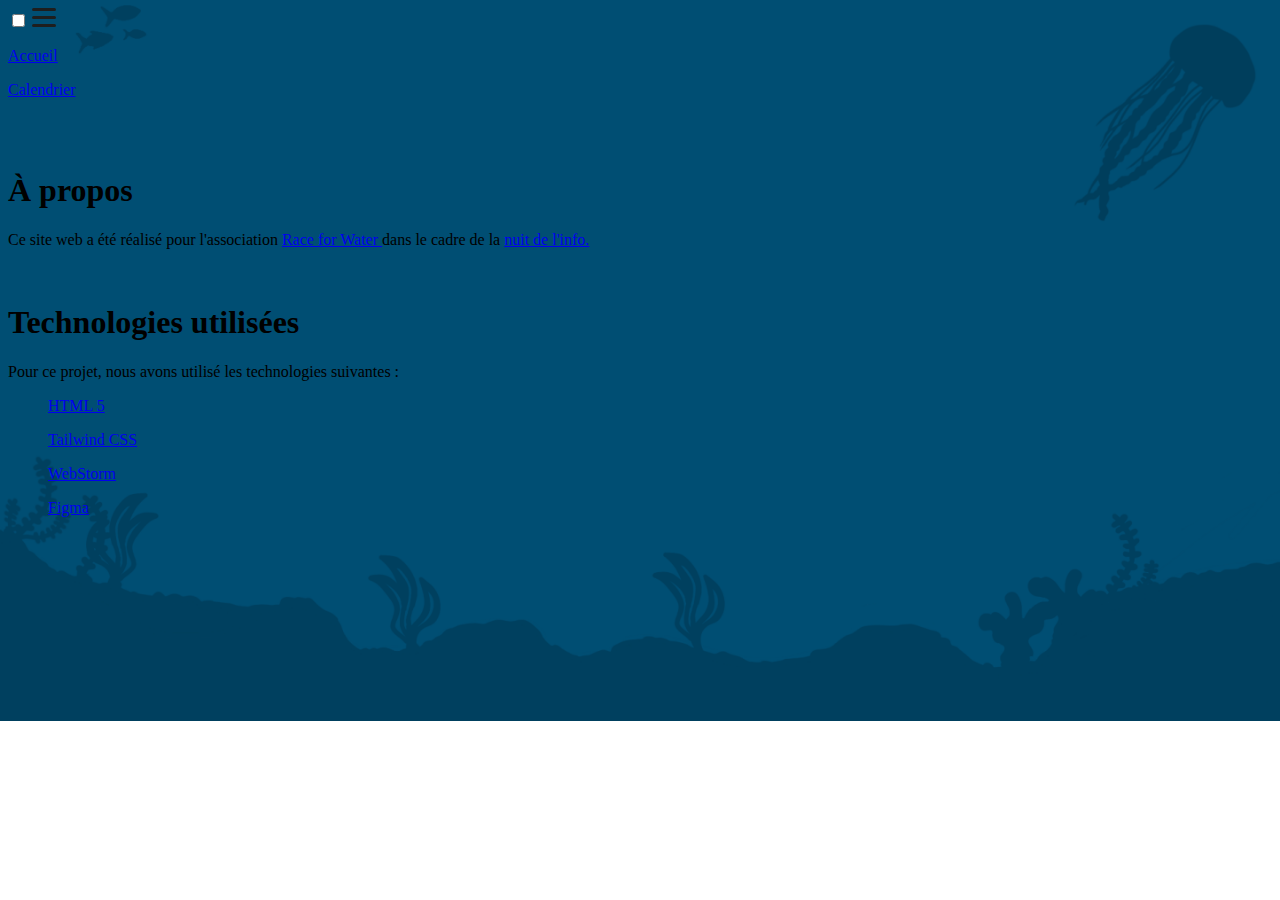
==== src/about.html @ 0e3adce9 "Lucie: modif front end de about" ====
<!DOCTYPE html>
<html lang="en">
<head>
    <meta charset="UTF-8">
    <meta name="viewport" content="width=device-width, initial-scale=1.0">
    <meta name="description" content="About page for the Race for Water association project.">
    <title>Title</title>
    <link href="./style/output.css" rel="stylesheet">
</head>
<body class="bg-gray-100 font-mono" style="background-image: url('imgs/podcast/background_bottom.webp'); background-repeat: no-repeat; background-size: cover;" >


<div class="relative">
    <input type="checkbox" id="menu-toggle" class="peer absolute -top-10 -left-10"/>
    <label for="menu-toggle" class="cursor-pointer w-8 h-8 flex items-center justify-center">
        <img id="menu-icon" src="imgs/global/open.svg" alt="Menu Toggle" class="w-6 h-6">
    </label>

    <!-- Burger Menu -->
    <div
            id="burger"
            class="w-60 h-screen pl-8 bg-red-600 absolute top-0 left-0 transition-transform duration-300 transform -translate-x-full peer-checked:translate-x-0 peer-checked:-z-30"
    >
        <!-- Your menu content -->
        <div class="pt-10">
            <p><a href="index.html" class="text-white mt-8 z-20">Accueil</a></p>
            <p><a href="advent.html" class="text-white mt-4 z-20">Calendrier</a></p>
        </div>
    </div>

    <br>
    <br>
    <!-- Main Content -->
    <div class="pl-8 transition-transform duration-300 transform translate-x-0 peer-checked:translate-x-60">
        <!-- About Section -->
        <div>
            <h1 class="text-white text-4xl text-center font-mono mt-8 font-bold mb-8">
                À propos
            </h1>
            <p  class="font-mono text-center mb-4">
                Ce site web a été réalisé pour l'association
                <a href="https://www.raceforwater.org/" target="_blank" class="text-white hover:underline">
                    Race for Water
                </a> dans le cadre de la
                <a href="https://nuitdelinfo.com" target="_blank" class="text-white hover:underline">
                    nuit de l'info.
                </a>
            </p>
        </div>

        <br>
        <!-- Technologies Section -->
        <div>
            <h1  class="text-white text-center text-4xl font-mono font-bold mt-8 mb-4">
                Technologies utilisées
            </h1>
            <p class=" font-mono text-center mb-4">Pour ce projet, nous avons utilisé les technologies suivantes :</p>

            <ul class="list-disc pl-8 text-center space-y-2 font-mono">
                <p><a href="https://html.spec.whatwg.org/multipage/" class="text-white hover:underline">HTML 5</a>
                </p>
                <p><a href="https://tailwindui.com/" class="text-white hover:underline">Tailwind CSS</a></p>
                <p><a href="https://www.jetbrains.com/webstorm/" class="text-white hover:underline">WebStorm</a>
                </p>
                <p><a href="https://www.figma.com/" class="text-white hover:underline">Figma</a></p>
            </ul>
        </div>
    </div>
</div>

<script>
    const menuToggle = document.getElementById('menu-toggle');
    const menuIcon = document.getElementById('menu-icon');

    menuToggle.addEventListener('change', () => {
        if (menuToggle.checked) {
            // Change to close icon when menu is open
            menuIcon.src = "imgs/global/close.svg";
        } else {
            // Change back to burger icon when menu is closed
            menuIcon.src = "imgs/global/open.svg";
        }
    });
</script>
</body>
</html>
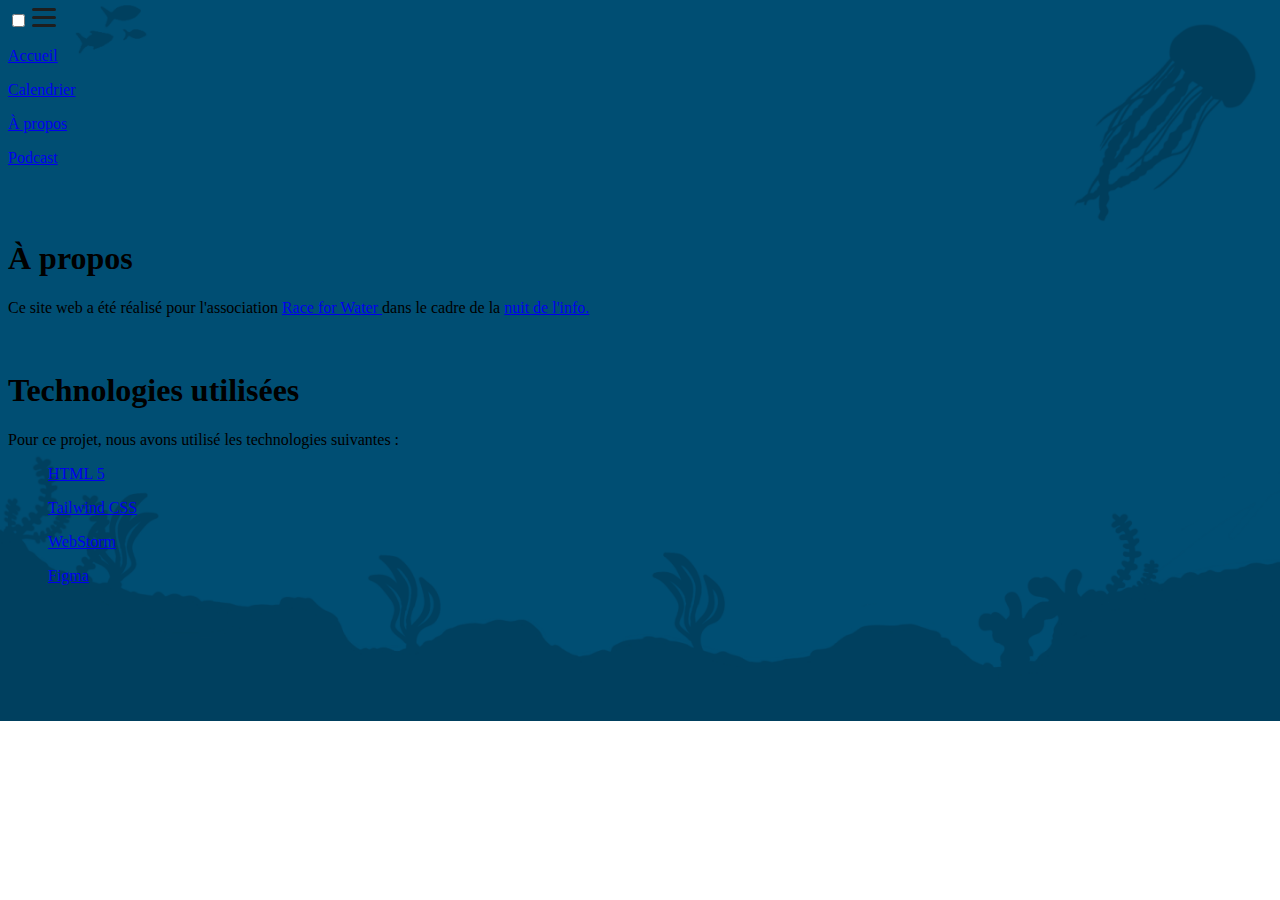
==== commit 1292719b: "Merge remote-tracking branch 'origin/lucie'" ====
--- a/src/about.html
+++ b/src/about.html
@@ -11,27 +11,29 @@
 
 
 <div class="relative">
-    <input type="checkbox" id="menu-toggle" class="peer absolute -top-10 -left-10"/>
-    <label for="menu-toggle" class="cursor-pointer w-8 h-8 flex items-center justify-center">
-        <img id="menu-icon" src="imgs/global/open.svg" alt="Menu Toggle" class="w-6 h-6">
+    <input type="checkbox" id="menu-toggle" class="peer absolute -top-10 -left-10 z-50"/>
+    <label for="menu-toggle" class="cursor-pointer w-8 h-8 flex items-center justify-center z-50">
+        <img id="menu-icon" src="imgs/global/open.svg" alt="Menu Toggle" class="w-6 h-6 z-50">
     </label>
 
     <!-- Burger Menu -->
     <div
             id="burger"
-            class="w-60 h-screen pl-8 bg-red-600 absolute top-0 left-0 transition-transform duration-300 transform -translate-x-full peer-checked:translate-x-0 peer-checked:-z-30"
+            class="w-60 h-screen pl-8 bg-perso-blue-300 absolute top-0 left-0 transition-transform duration-300 transform -translate-x-full peer-checked:translate-x-0 "
     >
         <!-- Your menu content -->
         <div class="pt-10">
-            <p><a href="index.html" class="text-white mt-8 z-20">Accueil</a></p>
-            <p><a href="advent.html" class="text-white mt-4 z-20">Calendrier</a></p>
+            <p><a href="index.html" class="text-white mt-8 ">Accueil</a></p>
+            <p><a href="advent.html" class="text-white mt-4">Calendrier</a></p>
+            <p><a href="about.html" class="text-white mt-4">À propos</a></p>
+            <p><a href="podcast.html" class="text-white mt-4">Podcast</a></p>
         </div>
     </div>
 
     <br>
     <br>
     <!-- Main Content -->
-    <div class="pl-8 transition-transform duration-300 transform translate-x-0 peer-checked:translate-x-60">
+    <div class="pl-8 -top-5 transition-transform duration-300 transform translate-x-0 peer-checked:translate-x-60">
         <!-- About Section -->
         <div>
             <h1 class="text-white text-4xl text-center font-mono mt-8 font-bold mb-8">
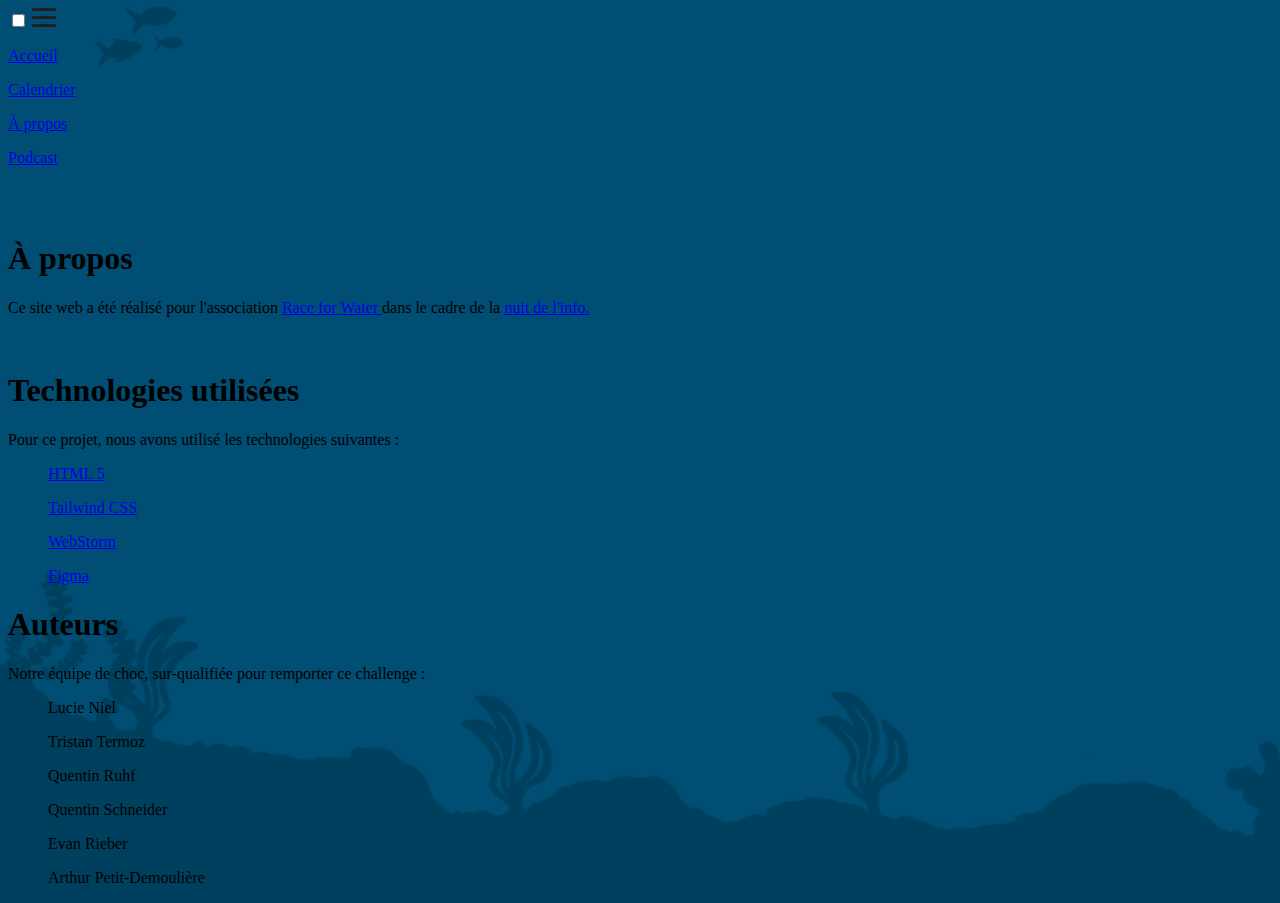
==== commit c3feeeeb: "adding members" ====
--- a/src/about.html
+++ b/src/about.html
@@ -7,7 +7,8 @@
     <title>Title</title>
     <link href="./style/output.css" rel="stylesheet">
 </head>
-<body class="bg-gray-100 font-mono" style="background-image: url('imgs/podcast/background_bottom.webp'); background-repeat: no-repeat; background-size: cover;" >
+<body class="bg-gray-100 font-mono"
+      style="background-image: url('imgs/podcast/background_bottom.webp'); background-repeat: no-repeat; background-size: cover;">
 
 
 <div class="relative">
@@ -39,7 +40,7 @@
             <h1 class="text-white text-4xl text-center font-mono mt-8 font-bold mb-8">
                 À propos
             </h1>
-            <p  class="font-mono text-center mb-4">
+            <p class="font-mono text-center mb-4">
                 Ce site web a été réalisé pour l'association
                 <a href="https://www.raceforwater.org/" target="_blank" class="text-white hover:underline">
                     Race for Water
@@ -53,7 +54,7 @@
         <br>
         <!-- Technologies Section -->
         <div>
-            <h1  class="text-white text-center text-4xl font-mono font-bold mt-8 mb-4">
+            <h1 class="text-white text-center text-4xl font-mono font-bold mt-8 mb-4">
                 Technologies utilisées
             </h1>
             <p class=" font-mono text-center mb-4">Pour ce projet, nous avons utilisé les technologies suivantes :</p>
@@ -65,6 +66,22 @@
                 <p><a href="https://www.jetbrains.com/webstorm/" class="text-white hover:underline">WebStorm</a>
                 </p>
                 <p><a href="https://www.figma.com/" class="text-white hover:underline">Figma</a></p>
+            </ul>
+        </div>
+
+        <div>
+            <h1 class="text-white text-center text-4xl font-mono font-bold mt-8 mb-4">
+                Auteurs
+            </h1>
+            <p class=" font-mono text-center mb-4">Notre équipe de choc, sur-qualifiée pour remporter ce challenge :</p>
+
+            <ul class="list-disc pl-8 text-center space-y-2 font-mono">
+                <p>Lucie Niel</p>
+                <p>Tristan Termoz</p>
+                <p>Quentin Ruhf</p>
+                <p>Quentin Schneider</p>
+                <p>Evan Rieber</p>
+                <p>Arthur Petit-Demoulière</p>
             </ul>
         </div>
     </div>
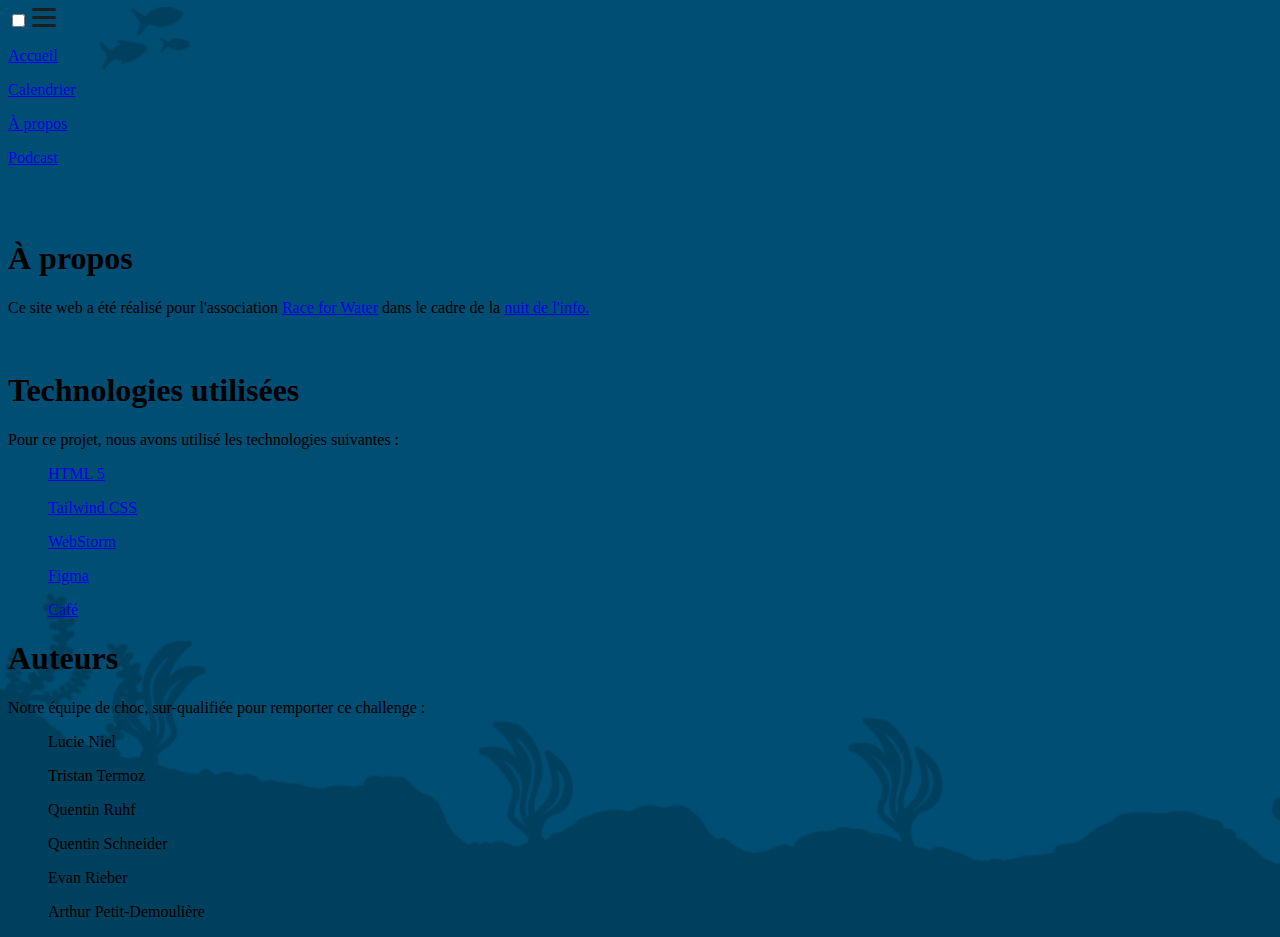
==== commit 2d35beaa: "idk what bro" ====
--- a/src/about.html
+++ b/src/about.html
@@ -42,10 +42,9 @@
             </h1>
             <p class="font-mono text-center mb-4">
                 Ce site web a été réalisé pour l'association
-                <a href="https://www.raceforwater.org/" target="_blank" class="text-white hover:underline">
-                    Race for Water
-                </a> dans le cadre de la
-                <a href="https://nuitdelinfo.com" target="_blank" class="text-white hover:underline">
+                <a href="https://www.raceforwater.org/" target="_blank" class="links text-white hover:underline">
+                    Race for Water</a> dans le cadre de la
+                <a href="https://nuitdelinfo.com" target="_blank" class="links text-white hover:underline">
                     nuit de l'info.
                 </a>
             </p>
@@ -60,12 +59,13 @@
             <p class=" font-mono text-center mb-4">Pour ce projet, nous avons utilisé les technologies suivantes :</p>
 
             <ul class="list-disc pl-8 text-center space-y-2 font-mono">
-                <p><a href="https://html.spec.whatwg.org/multipage/" class="text-white hover:underline">HTML 5</a>
+                <p><a href="https://html.spec.whatwg.org/multipage/" class="links text-white hover:underline">HTML 5</a>
                 </p>
-                <p><a href="https://tailwindui.com/" class="text-white hover:underline">Tailwind CSS</a></p>
-                <p><a href="https://www.jetbrains.com/webstorm/" class="text-white hover:underline">WebStorm</a>
+                <p><a href="https://tailwindui.com/" class="links text-white hover:underline">Tailwind CSS</a></p>
+                <p><a href="https://www.jetbrains.com/webstorm/" class="links text-white hover:underline">WebStorm</a>
                 </p>
-                <p><a href="https://www.figma.com/" class="text-white hover:underline">Figma</a></p>
+                <p><a href="https://www.figma.com/" class="links text-white hover:underline">Figma</a></p>
+                <p><a href="https://letmegooglethat.com/?q=caf%C3%A9&l=1" class="links text-white hover:underline">Café</a></p>
             </ul>
         </div>
 
@@ -75,7 +75,7 @@
             </h1>
             <p class=" font-mono text-center mb-4">Notre équipe de choc, sur-qualifiée pour remporter ce challenge :</p>
 
-            <ul class="list-disc pl-8 text-center space-y-2 font-mono">
+            <ul class="list-disc pl-8 text-center space-y-2 font-mono names">
                 <p>Lucie Niel</p>
                 <p>Tristan Termoz</p>
                 <p>Quentin Ruhf</p>
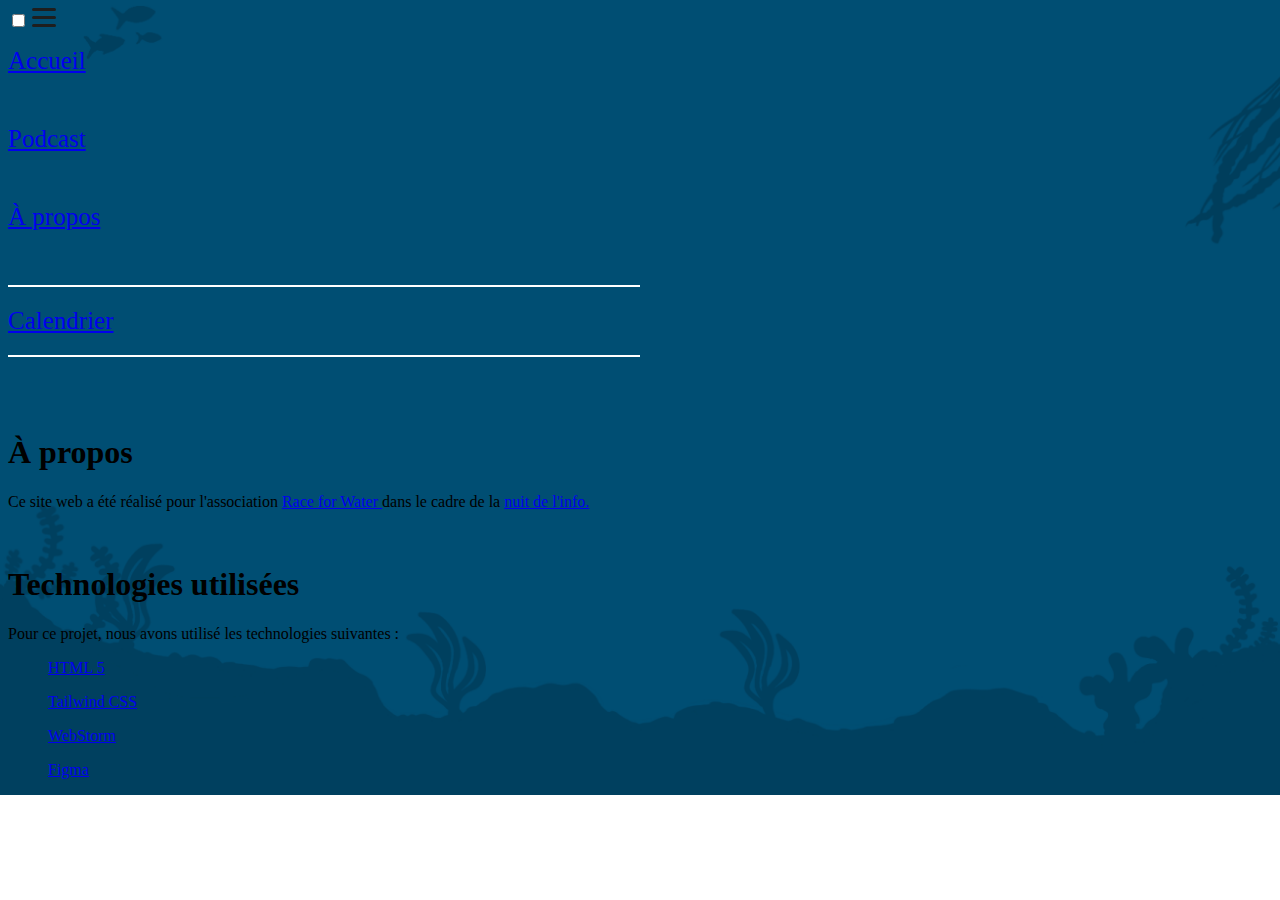
==== commit ead61f36: "Lucie: modif menu" ====
--- a/src/about.html
+++ b/src/about.html
@@ -7,8 +7,7 @@
     <title>Title</title>
     <link href="./style/output.css" rel="stylesheet">
 </head>
-<body class="bg-gray-100 font-mono"
-      style="background-image: url('imgs/podcast/background_bottom.webp'); background-repeat: no-repeat; background-size: cover;">
+<body class="bg-gray-100 font-mono" style="background-image: url('imgs/podcast/background_bottom.webp'); background-repeat: no-repeat; background-size: cover;" >
 
 
 <div class="relative">
@@ -24,10 +23,17 @@
     >
         <!-- Your menu content -->
         <div class="pt-10">
-            <p><a href="index.html" class="text-white mt-8 ">Accueil</a></p>
-            <p><a href="advent.html" class="text-white mt-4">Calendrier</a></p>
-            <p><a href="about.html" class="text-white mt-4">À propos</a></p>
-            <p><a href="podcast.html" class="text-white mt-4">Podcast</a></p>
+            <p><a href="index.html" class="text-white mt-8 " style="font-size: 25px; margin-bottom: 12px;" >Accueil</a></p>
+            <br>
+            <p><a href="podcast.html" class="text-white mt-4" style="font-size: 25px; margin-bottom: 12px;">Podcast</a></p>
+            <br>
+            <p><a href="about.html" class="text-white mt-4" style="font-size: 25px; margin-bottom: 12px;">À propos</a></p>
+            <br>
+            <hr style="border: none; border-top: 2px solid #fff; width: 50%; margin: 20px 0;">
+
+            <p><a href="advent.html" class="text-white mt-4" style="font-size: 25px; margin-bottom: 12px;">Calendrier</a></p>
+            <hr style="border: none; border-top: 2px solid #fff; width: 50%; margin: 20px 0;">
+
         </div>
     </div>
 
@@ -40,11 +46,12 @@
             <h1 class="text-white text-4xl text-center font-mono mt-8 font-bold mb-8">
                 À propos
             </h1>
-            <p class="font-mono text-center mb-4">
+            <p  class="font-mono text-center mb-4">
                 Ce site web a été réalisé pour l'association
-                <a href="https://www.raceforwater.org/" target="_blank" class="links text-white hover:underline">
-                    Race for Water</a> dans le cadre de la
-                <a href="https://nuitdelinfo.com" target="_blank" class="links text-white hover:underline">
+                <a href="https://www.raceforwater.org/" target="_blank" class="text-white hover:underline">
+                    Race for Water
+                </a> dans le cadre de la
+                <a href="https://nuitdelinfo.com" target="_blank" class="text-white hover:underline">
                     nuit de l'info.
                 </a>
             </p>
@@ -53,35 +60,18 @@
         <br>
         <!-- Technologies Section -->
         <div>
-            <h1 class="text-white text-center text-4xl font-mono font-bold mt-8 mb-4">
+            <h1  class="text-white text-center text-4xl font-mono font-bold mt-8 mb-4">
                 Technologies utilisées
             </h1>
             <p class=" font-mono text-center mb-4">Pour ce projet, nous avons utilisé les technologies suivantes :</p>
 
             <ul class="list-disc pl-8 text-center space-y-2 font-mono">
-                <p><a href="https://html.spec.whatwg.org/multipage/" class="links text-white hover:underline">HTML 5</a>
+                <p><a href="https://html.spec.whatwg.org/multipage/" class="text-white hover:underline">HTML 5</a>
                 </p>
-                <p><a href="https://tailwindui.com/" class="links text-white hover:underline">Tailwind CSS</a></p>
-                <p><a href="https://www.jetbrains.com/webstorm/" class="links text-white hover:underline">WebStorm</a>
+                <p><a href="https://tailwindui.com/" class="text-white hover:underline">Tailwind CSS</a></p>
+                <p><a href="https://www.jetbrains.com/webstorm/" class="text-white hover:underline">WebStorm</a>
                 </p>
-                <p><a href="https://www.figma.com/" class="links text-white hover:underline">Figma</a></p>
-                <p><a href="https://letmegooglethat.com/?q=caf%C3%A9&l=1" class="links text-white hover:underline">Café</a></p>
-            </ul>
-        </div>
-
-        <div>
-            <h1 class="text-white text-center text-4xl font-mono font-bold mt-8 mb-4">
-                Auteurs
-            </h1>
-            <p class=" font-mono text-center mb-4">Notre équipe de choc, sur-qualifiée pour remporter ce challenge :</p>
-
-            <ul class="list-disc pl-8 text-center space-y-2 font-mono names">
-                <p>Lucie Niel</p>
-                <p>Tristan Termoz</p>
-                <p>Quentin Ruhf</p>
-                <p>Quentin Schneider</p>
-                <p>Evan Rieber</p>
-                <p>Arthur Petit-Demoulière</p>
+                <p><a href="https://www.figma.com/" class="text-white hover:underline">Figma</a></p>
             </ul>
         </div>
     </div>
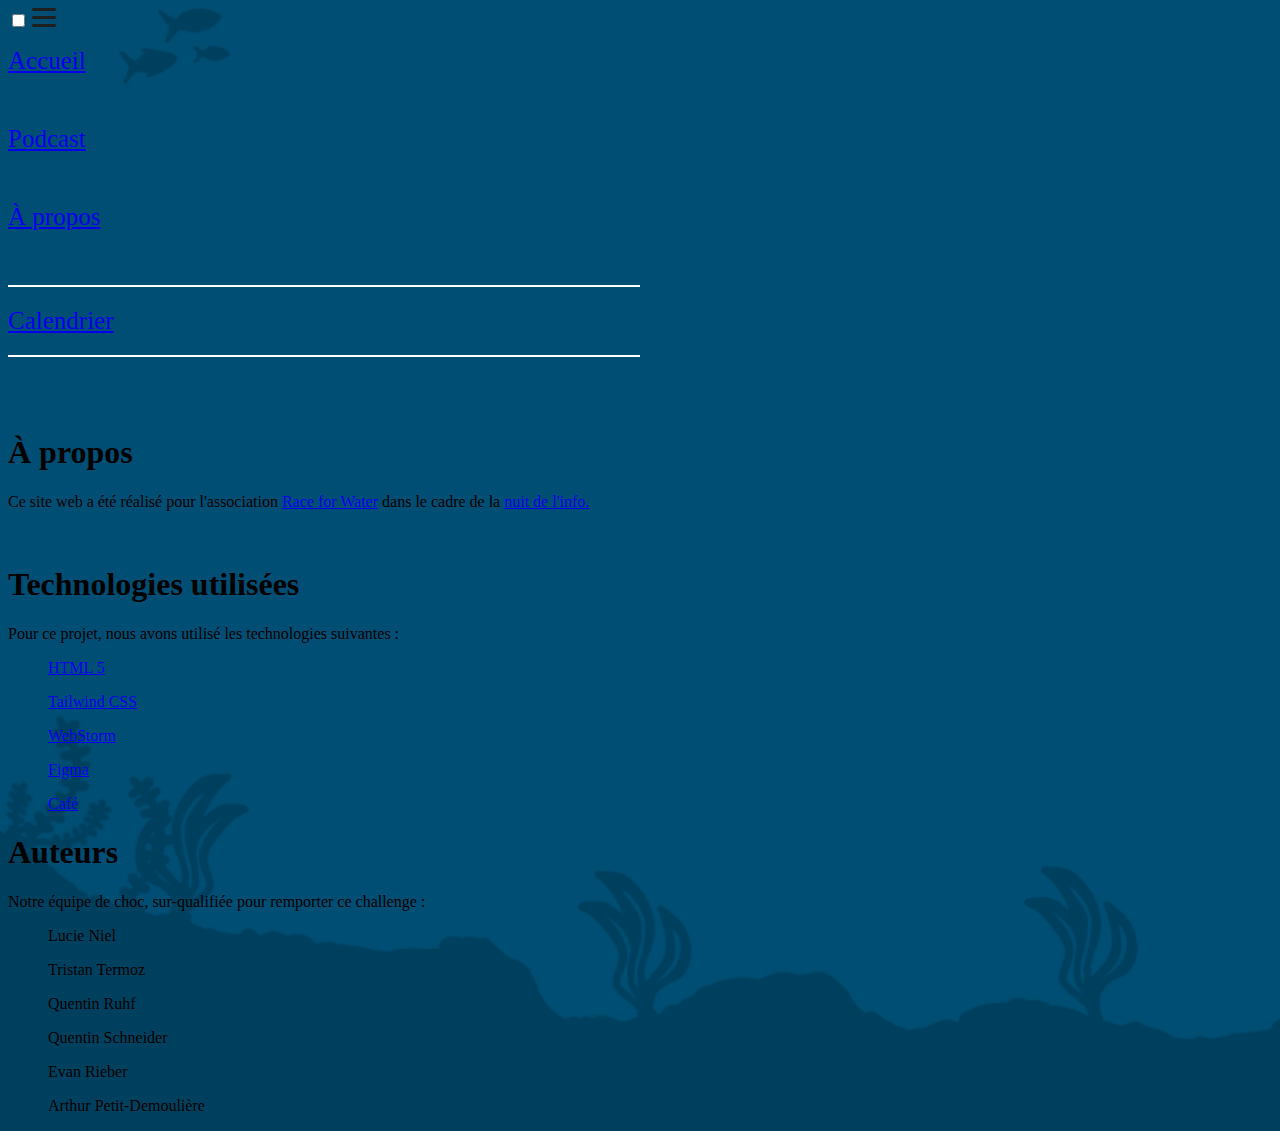
==== commit 4ededa54: "Merge remote-tracking branch 'origin/lucie'" ====
--- a/src/about.html
+++ b/src/about.html
@@ -7,7 +7,8 @@
     <title>Title</title>
     <link href="./style/output.css" rel="stylesheet">
 </head>
-<body class="bg-gray-100 font-mono" style="background-image: url('imgs/podcast/background_bottom.webp'); background-repeat: no-repeat; background-size: cover;" >
+<body class="bg-gray-100 font-mono"
+      style="background-image: url('imgs/podcast/background_bottom.webp'); background-repeat: no-repeat; background-size: cover;">
 
 
 <div class="relative">
@@ -46,12 +47,11 @@
             <h1 class="text-white text-4xl text-center font-mono mt-8 font-bold mb-8">
                 À propos
             </h1>
-            <p  class="font-mono text-center mb-4">
+            <p class="font-mono text-center mb-4">
                 Ce site web a été réalisé pour l'association
-                <a href="https://www.raceforwater.org/" target="_blank" class="text-white hover:underline">
-                    Race for Water
-                </a> dans le cadre de la
-                <a href="https://nuitdelinfo.com" target="_blank" class="text-white hover:underline">
+                <a href="https://www.raceforwater.org/" target="_blank" class="links text-white hover:underline">
+                    Race for Water</a> dans le cadre de la
+                <a href="https://nuitdelinfo.com" target="_blank" class="links text-white hover:underline">
                     nuit de l'info.
                 </a>
             </p>
@@ -60,18 +60,35 @@
         <br>
         <!-- Technologies Section -->
         <div>
-            <h1  class="text-white text-center text-4xl font-mono font-bold mt-8 mb-4">
+            <h1 class="text-white text-center text-4xl font-mono font-bold mt-8 mb-4">
                 Technologies utilisées
             </h1>
             <p class=" font-mono text-center mb-4">Pour ce projet, nous avons utilisé les technologies suivantes :</p>
 
             <ul class="list-disc pl-8 text-center space-y-2 font-mono">
-                <p><a href="https://html.spec.whatwg.org/multipage/" class="text-white hover:underline">HTML 5</a>
+                <p><a href="https://html.spec.whatwg.org/multipage/" class="links text-white hover:underline">HTML 5</a>
                 </p>
-                <p><a href="https://tailwindui.com/" class="text-white hover:underline">Tailwind CSS</a></p>
-                <p><a href="https://www.jetbrains.com/webstorm/" class="text-white hover:underline">WebStorm</a>
+                <p><a href="https://tailwindui.com/" class="links text-white hover:underline">Tailwind CSS</a></p>
+                <p><a href="https://www.jetbrains.com/webstorm/" class="links text-white hover:underline">WebStorm</a>
                 </p>
-                <p><a href="https://www.figma.com/" class="text-white hover:underline">Figma</a></p>
+                <p><a href="https://www.figma.com/" class="links text-white hover:underline">Figma</a></p>
+                <p><a href="https://letmegooglethat.com/?q=caf%C3%A9&l=1" class="links text-white hover:underline">Café</a></p>
+            </ul>
+        </div>
+
+        <div>
+            <h1 class="text-white text-center text-4xl font-mono font-bold mt-8 mb-4">
+                Auteurs
+            </h1>
+            <p class=" font-mono text-center mb-4">Notre équipe de choc, sur-qualifiée pour remporter ce challenge :</p>
+
+            <ul class="list-disc pl-8 text-center space-y-2 font-mono names">
+                <p>Lucie Niel</p>
+                <p>Tristan Termoz</p>
+                <p>Quentin Ruhf</p>
+                <p>Quentin Schneider</p>
+                <p>Evan Rieber</p>
+                <p>Arthur Petit-Demoulière</p>
             </ul>
         </div>
     </div>
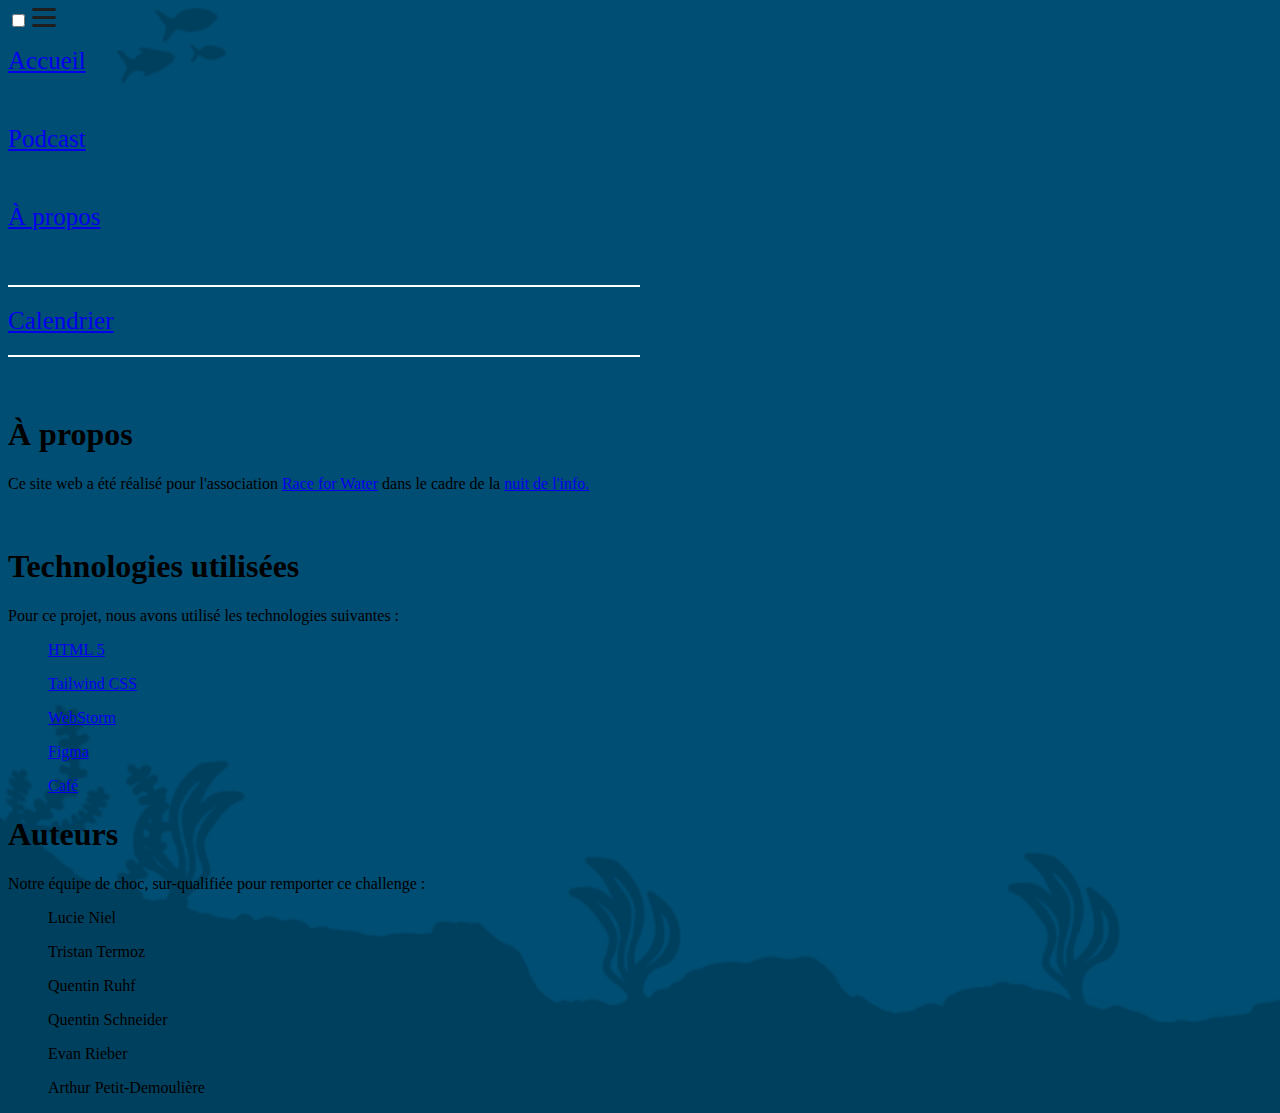
==== commit 115282e2: "Lucie: font" ====
--- a/src/about.html
+++ b/src/about.html
@@ -39,7 +39,6 @@
     </div>
 
     <br>
-    <br>
     <!-- Main Content -->
     <div class="pl-8 -top-5 transition-transform duration-300 transform translate-x-0 peer-checked:translate-x-60">
         <!-- About Section -->
@@ -72,7 +71,7 @@
                 <p><a href="https://www.jetbrains.com/webstorm/" class="links text-white hover:underline">WebStorm</a>
                 </p>
                 <p><a href="https://www.figma.com/" class="links text-white hover:underline">Figma</a></p>
-                <p><a href="https://letmegooglethat.com/?q=caf%C3%A9&l=1" class="links text-white hover:underline">Café</a></p>
+                <p><a href="https://letmegooglethat.com/?q=caf%C3%A9" class="links text-white hover:underline">Café</a></p>
             </ul>
         </div>
 
